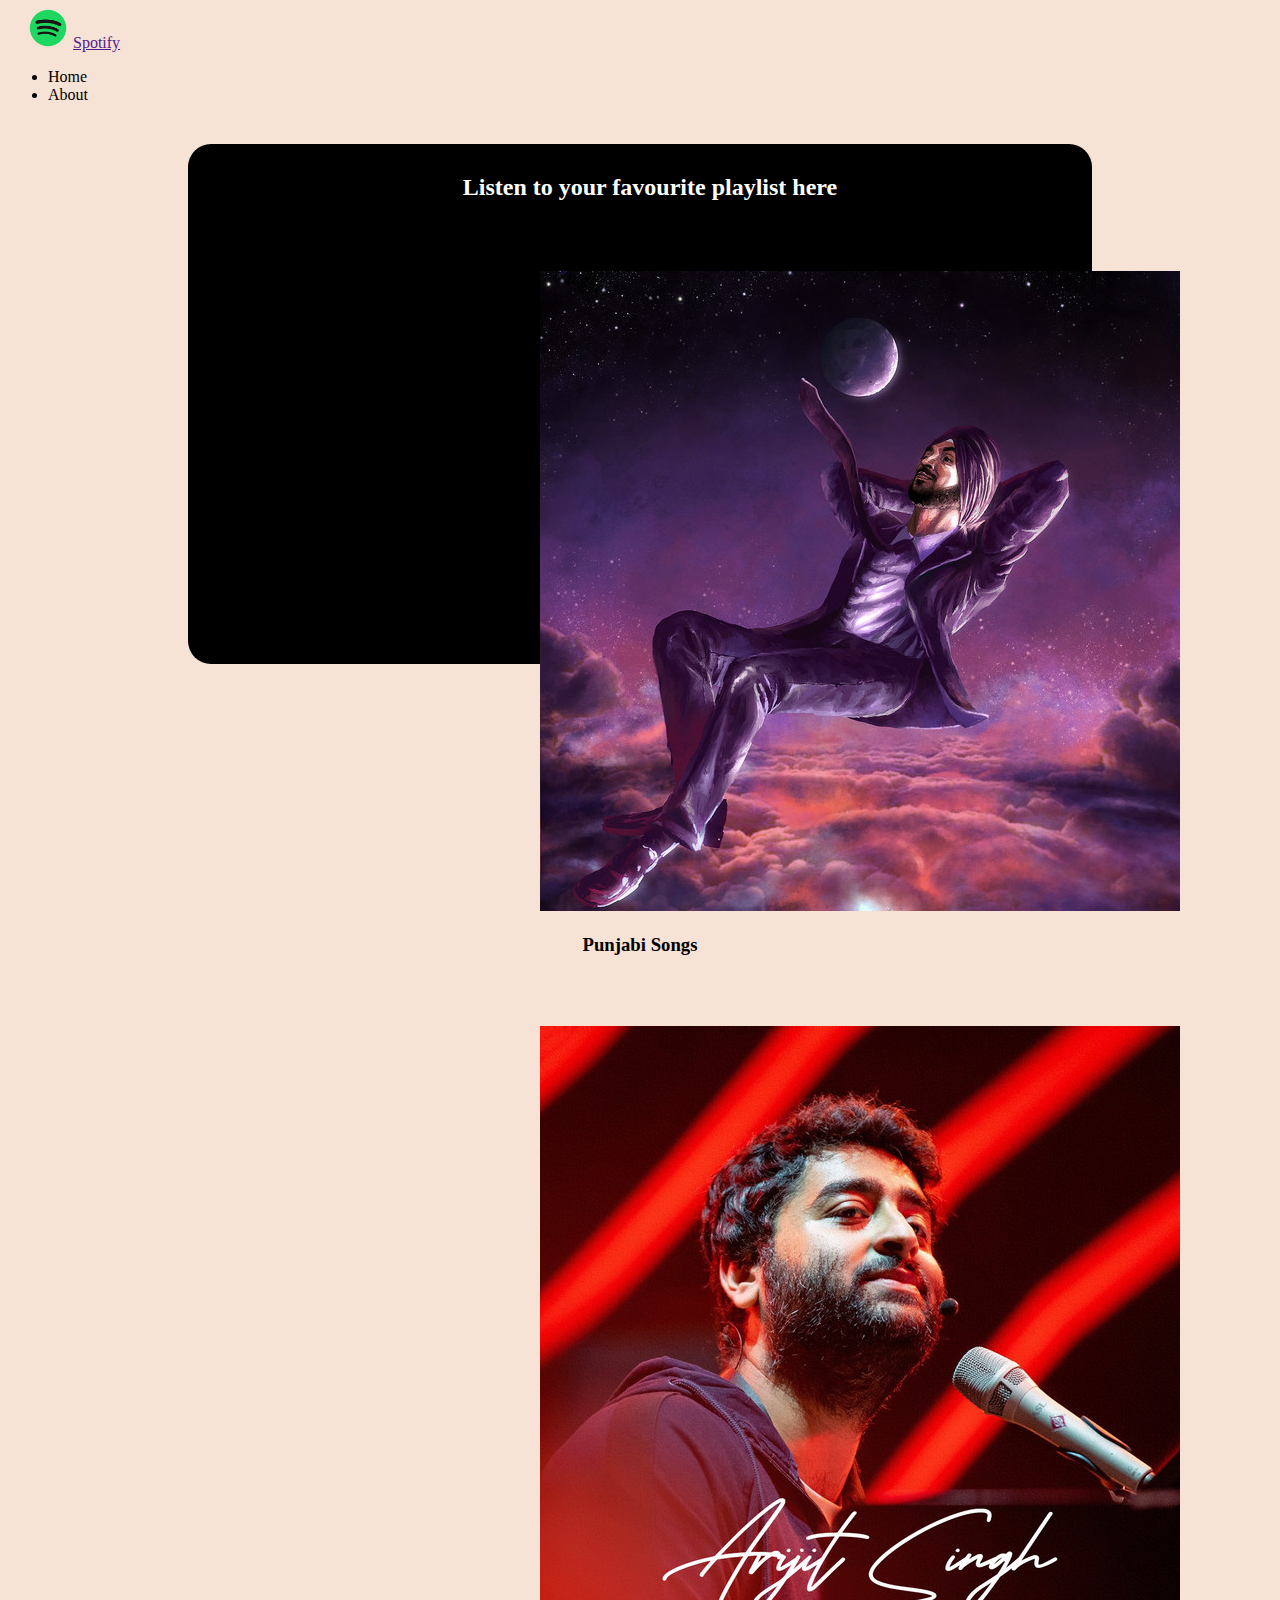
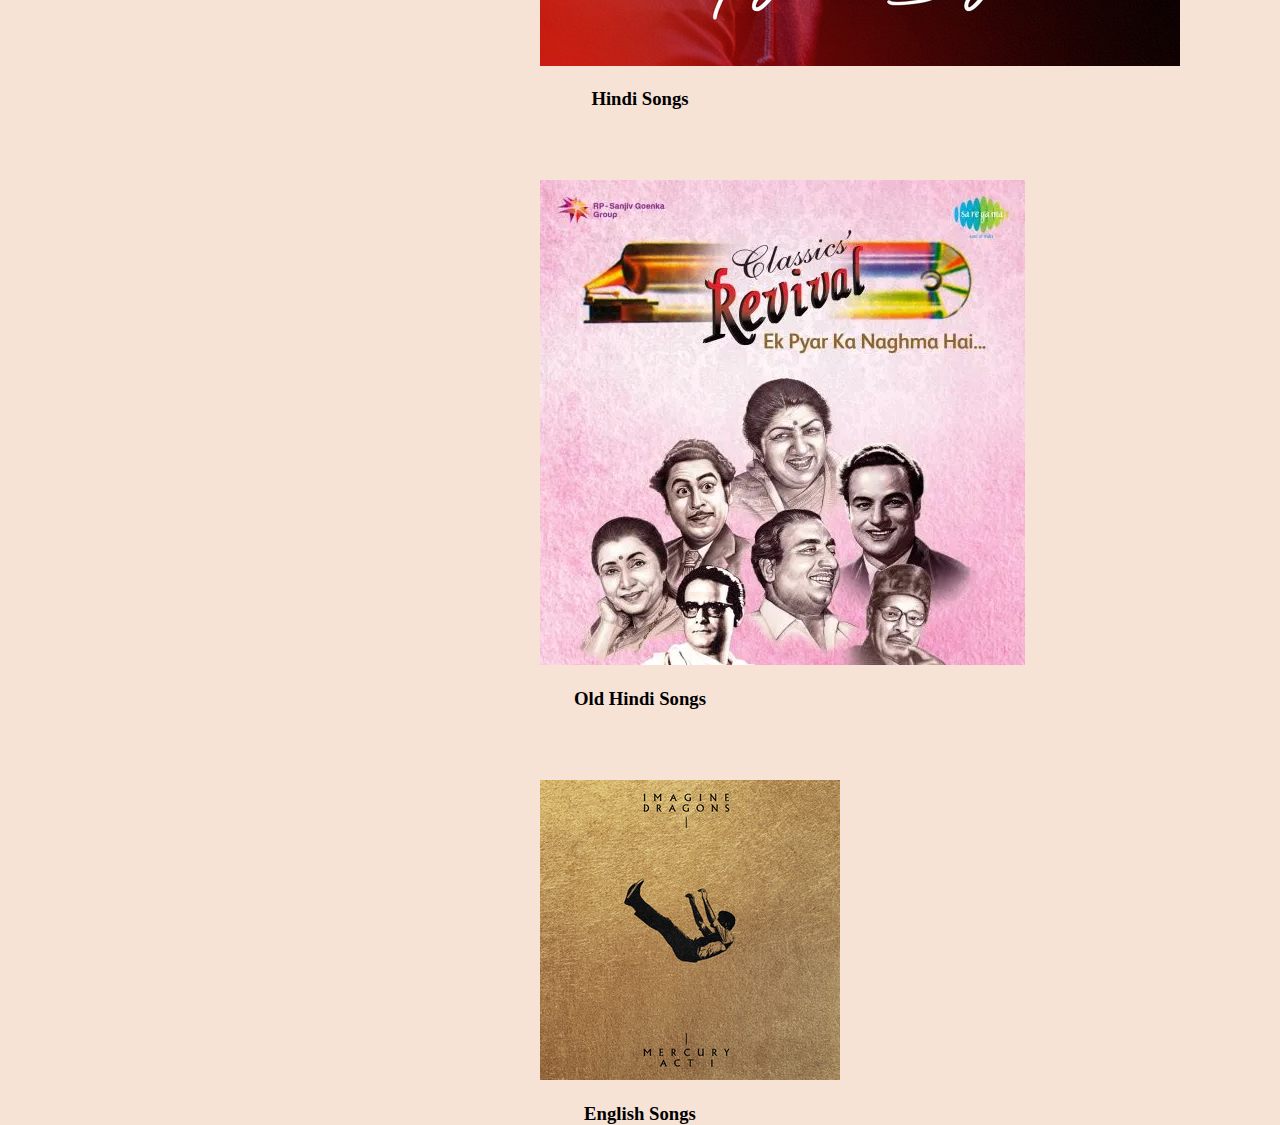
==== index.html @ ad3e99c4 "Uploading files" ====
<!DOCTYPE html>
<html lang="en" dir="ltr">

<head>
  <meta charset="utf-8">
  <title>Spotify</title>
  <link href="https://cdn.jsdelivr.net/npm/bootstrap@5.2.0-beta1/dist/css/bootstrap.min.css" rel="stylesheet" integrity="sha384-0evHe/X+R7YkIZDRvuzKMRqM+OrBnVFBL6DOitfPri4tjfHxaWutUpFmBp4vmVor" crossorigin="anonymous">
  <script src="https://cdn.jsdelivr.net/npm/bootstrap@5.2.0-beta1/dist/js/bootstrap.bundle.min.js" integrity="sha384-pprn3073KE6tl6bjs2QrFaJGz5/SUsLqktiwsUTF55Jfv3qYSDhgCecCxMW52nD2" crossorigin="anonymous"></script>
  <link rel="stylesheet" href="css/styles.css">

</head>

<body>
<nav class="navbar navbar-expand-lg navbar-dark bg-dark" id="NavBar" >

<a class="navbar-brand" href=""><img class="logo"src="images/logo.png" alt="">Spotify</a>
<ul class="navbar-nav">
  <li class="nav-item">
     <a class="nav-link">Home</a>
  </li>
  <li class="nav-item">
     <a class="nav-link">About</a>
  </li>
</ul>
</nav>

<div class="Middle">

<h2 class="heading">Listen to your favourite playlist here</h2>

<div class="row">
  <div class="musicCard col-lg-6 col-md-6">
    <a class="hyperlink" href="index2.html">
    <div class="card">
      <img src="cover/cover1.jpg" class="card-img-top" alt="...">
      <div class="card-body">
        <h3 class="card-title">Punjabi Songs</h3>
      </div>
    </div>
    </a>
  </div>

  <div class="musicCard col-lg-6 col-md-6">
    <a class="hyperlink" href="index3.html">
    <div class="card">
      <img src="cover/cover2.jpg" class="card-img-top" alt="...">
      <div class="card-body">
        <h3 class="card-title">Hindi Songs</h3>
      </div>
    </div>
    </a>
  </div>

  <div class="musicCard col-lg-6">
    <a class="hyperlink" href="index4.html">
    <div class="card">
      <img src="cover2/cover3.webp" class="card-img-top" alt="...">
      <div class="card-body">
        <h3 class="card-title">Old Hindi Songs</h3>
      </div>
    </div>
    </a>
  </div>

  <div class="musicCard col-lg-6">
    <a class="hyperlink" href="index5.html">
    <div class="card">
      <img src="cover3/cover5.jpg" class="card-img-top" alt="...">
      <div class="card-body">
        <h3 class="card-title">English Songs</h3>
      </div>
    </div>
  </div>
  </a>
</div>


</div>
</body>

<footer>

</footer>

</html>
---- css/styles.css ----
body{
  background-color: #F7E2D6;
  position: relative;
}
.logo{
  width:40px;
  margin-left: 20px;
  margin-right: 5px;
}
#navbar{
  background-color:black;
}
.Middle{
  background-color: black;
  width:70%;
  height:500px;
  margin:40px auto 0 auto;
  text-align: center;
  border-radius: 23px;
  padding: 10px;
}
h2{
  margin: 20px 0 0 20px;
  color:white;
}
.inner{
  background-color: white;
  width: 50%;
  height:40px;
  margin: 50px 0px 0px 30px;
}
.musicCard{
  margin-top: 70px;
  margin-left: auto;
  margin-right: auto;
  width: 200px;
}
.hyperlink{
  color: black;
  text-decoration: none;
}
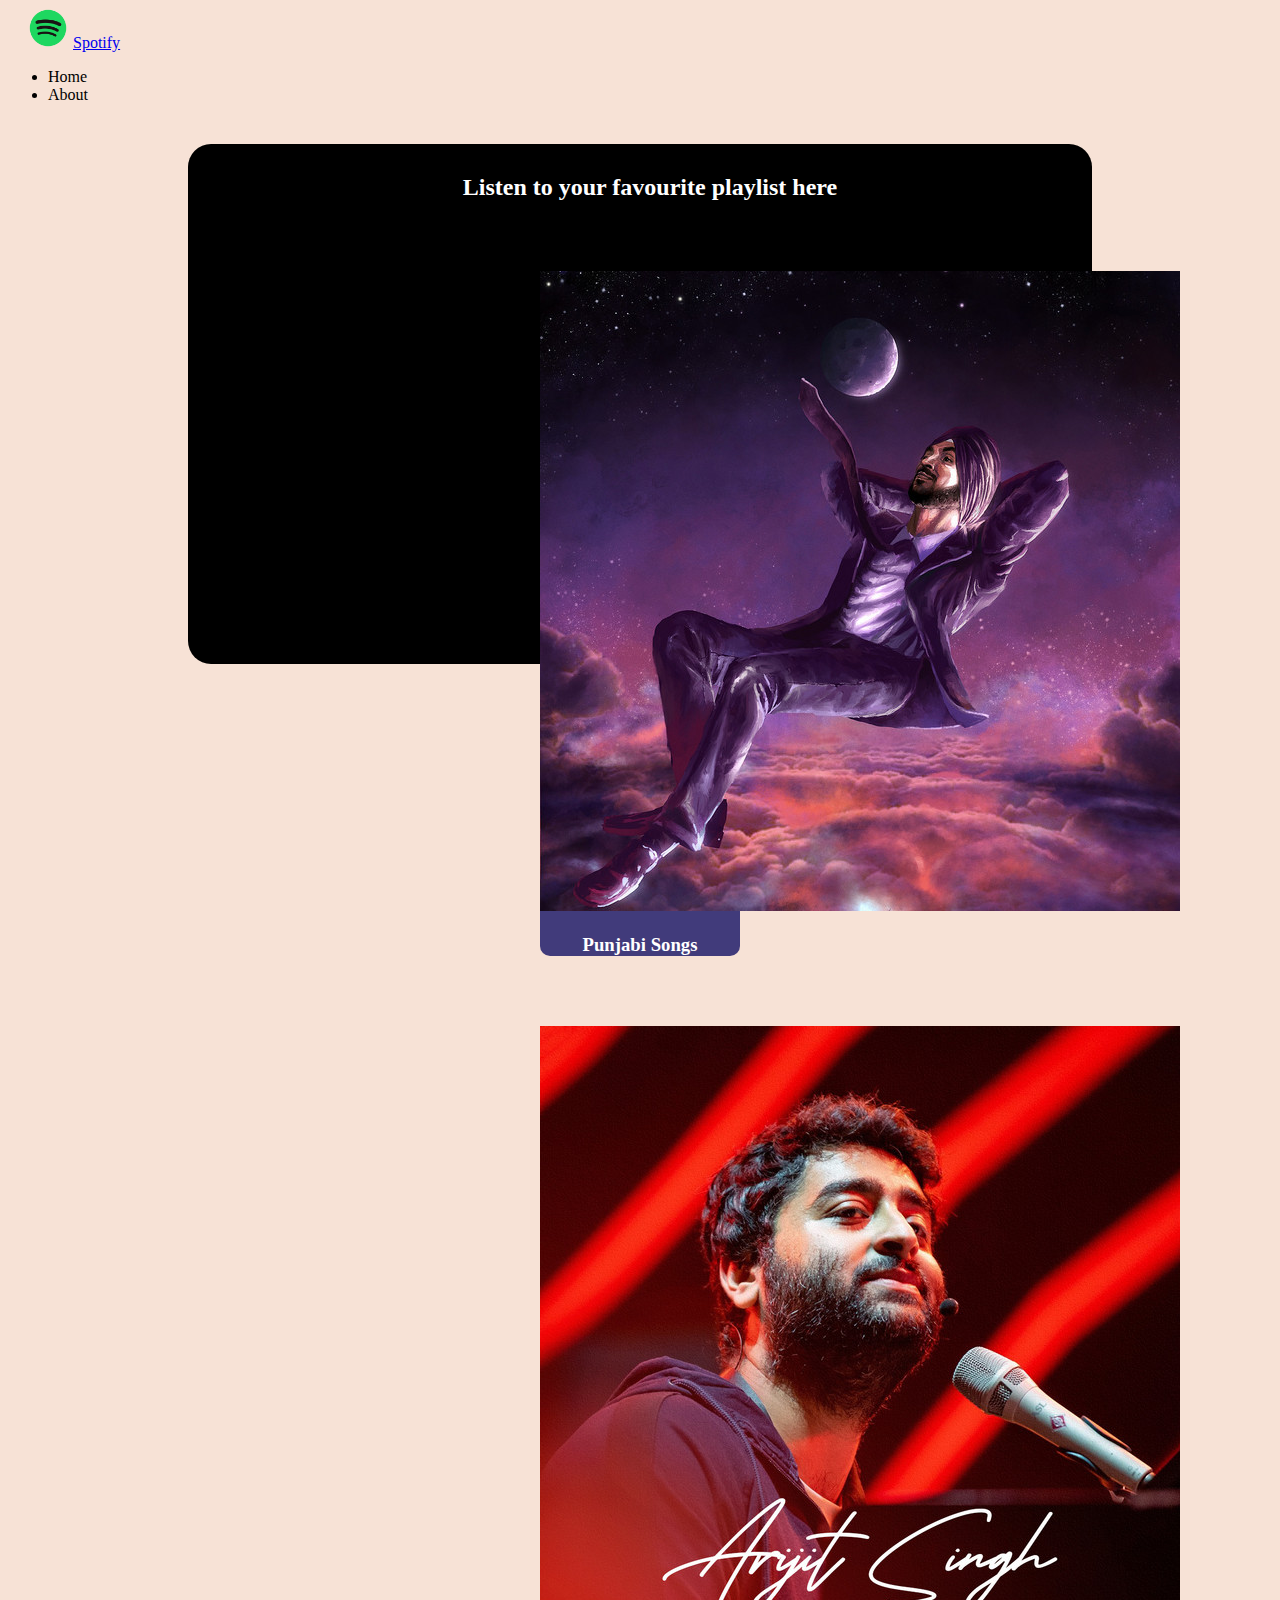
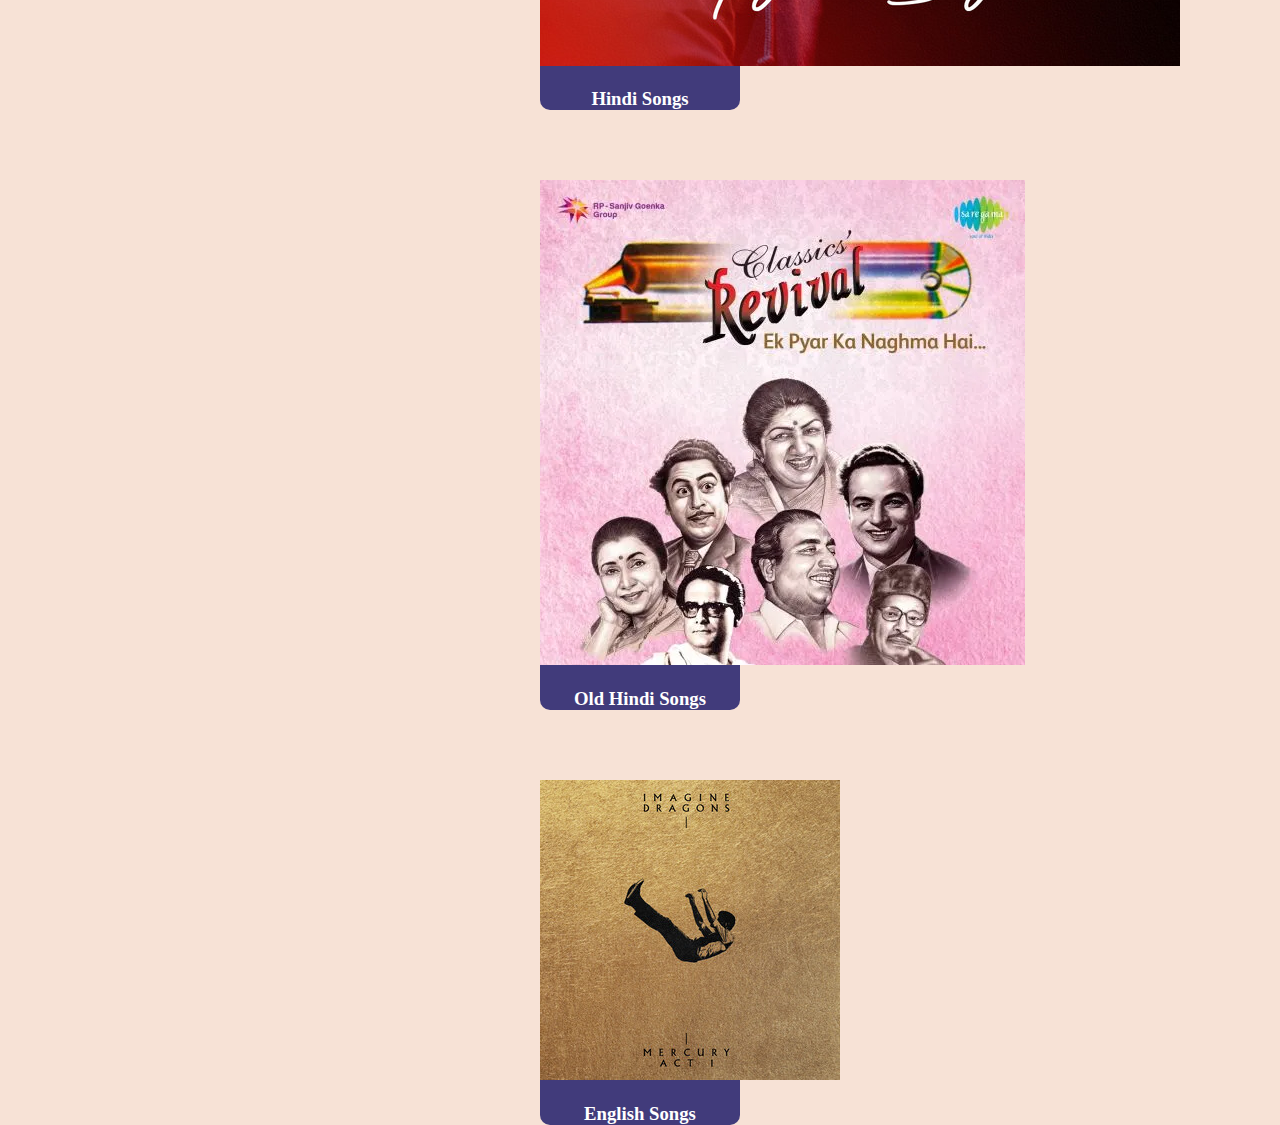
==== commit c7066dd0: "Update index.html" ====
--- a/index.html
+++ b/index.html
@@ -13,7 +13,7 @@
 <body>
 <nav class="navbar navbar-expand-lg navbar-dark bg-dark" id="NavBar" >
 
-<a class="navbar-brand" href=""><img class="logo"src="images/logo.png" alt="">Spotify</a>
+<a class="navbar-brand" href="index.html"><img class="logo"src="images/logo.png" alt="">Spotify</a>
 <ul class="navbar-nav">
   <li class="nav-item">
      <a class="nav-link">Home</a>
@@ -29,7 +29,7 @@
 <h2 class="heading">Listen to your favourite playlist here</h2>
 
 <div class="row">
-  <div class="musicCard col-lg-6 col-md-6">
+  <div class="musicCard col-lg-3 col-md-6 ">
     <a class="hyperlink" href="index2.html">
     <div class="card">
       <img src="cover/cover1.jpg" class="card-img-top" alt="...">
@@ -40,7 +40,7 @@
     </a>
   </div>
 
-  <div class="musicCard col-lg-6 col-md-6">
+  <div class="musicCard col-lg-3 col-md-6">
     <a class="hyperlink" href="index3.html">
     <div class="card">
       <img src="cover/cover2.jpg" class="card-img-top" alt="...">
@@ -51,7 +51,7 @@
     </a>
   </div>
 
-  <div class="musicCard col-lg-6">
+  <div class="musicCard col-lg-3 col-md-6">
     <a class="hyperlink" href="index4.html">
     <div class="card">
       <img src="cover2/cover3.webp" class="card-img-top" alt="...">
@@ -62,7 +62,7 @@
     </a>
   </div>
 
-  <div class="musicCard col-lg-6">
+  <div class="musicCard col-lg- col-md-6">
     <a class="hyperlink" href="index5.html">
     <div class="card">
       <img src="cover3/cover5.jpg" class="card-img-top" alt="...">
@@ -83,3 +83,4 @@
 </footer>
 
 </html>
+
--- a/css/styles.css
+++ b/css/styles.css
@@ -39,3 +39,19 @@
   color: black;
   text-decoration: none;
 }
+@media only screen and (max-width:1200px) {
+  /* For mobile phones: */
+  .Middle{
+    height: 1500px;
+  }
+
+}
+
+.card {
+  border-radius: 10px;
+  background-color: #413b7b;
+  color: #fff;
+  transition: background-color 1s;
+}
+
+
